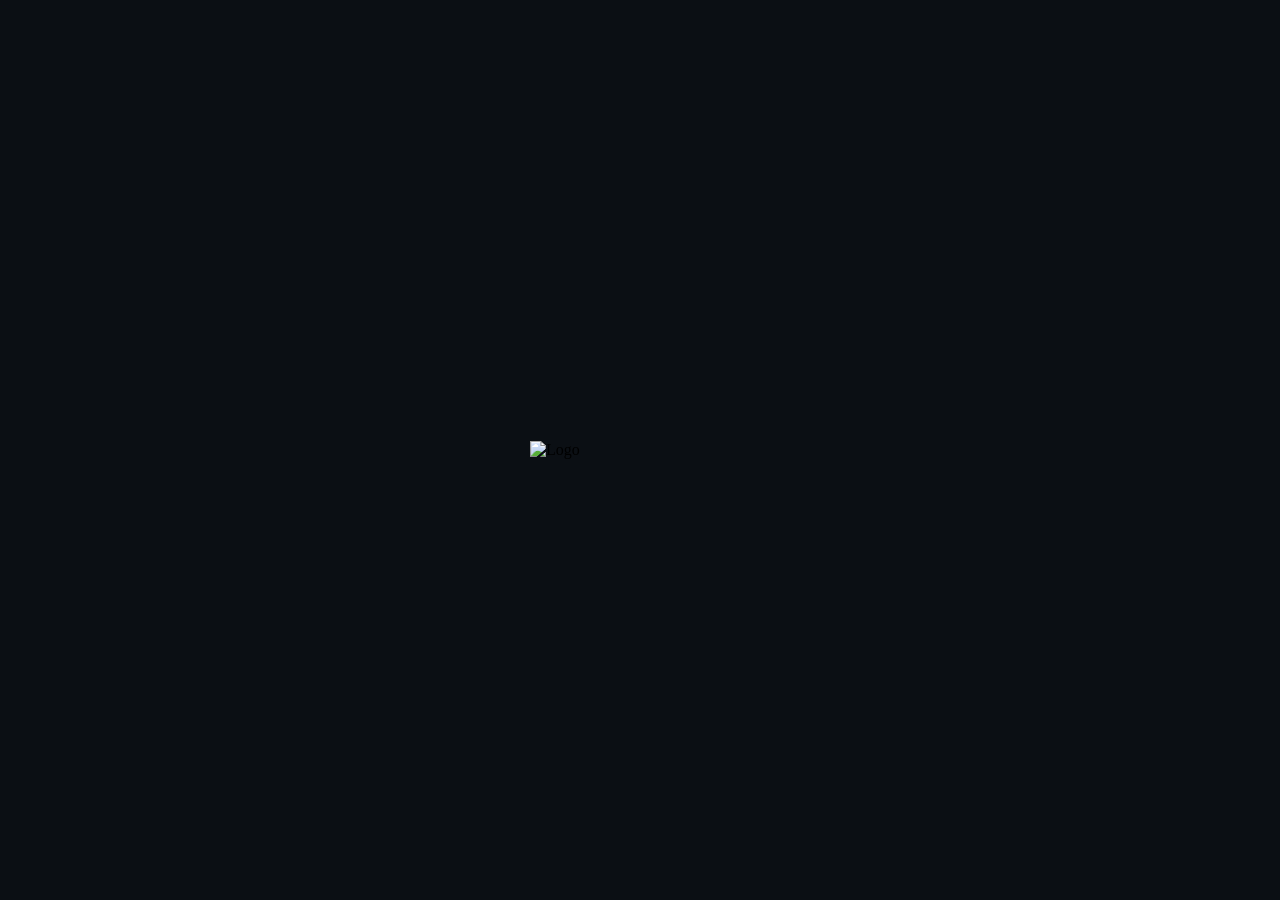
==== index.html @ 2c74b34a "final" ====
<!doctype html>
<html lang="tr">
  <head>
    <meta charset="UTF-8" />
    <meta name="viewport" content="width=device-width, initial-scale=1.0" />
    <title>Logo Intro</title>

    <!-- CSS -->
    <link rel="stylesheet" href="css/styles.css" />
  </head>
  <body>
    <div class="intro">
      <img src="logo.png" alt="Logo" class="logo" />
    </div>
    <script src="src/app.js"></script>
  </body>
</html>
---- css/styles.css ----
body {
  margin: 0;
  background: #0b0f14;
}

.intro {
  height: 100vh;
  display: flex;
  justify-content: center;
  align-items: center;
}

.logo {
  width: 220px;
  opacity: 0;
  transform: scale(0.9);

  animation:
    fadeIn 1.5s ease forwards,
    glow 2.5s ease-in-out infinite alternate;
}

/* giriş animasyonu */
@keyframes fadeIn {
  to {
    opacity: 1;
    transform: scale(1);
  }
}

/* altın parıltı efekti */
@keyframes glow {
  from {
    filter: drop-shadow(0 0 5px rgba(197, 161, 90, 0.2));
  }
  to {
    filter: drop-shadow(0 0 20px rgba(197, 161, 90, 0.6));
  }
}
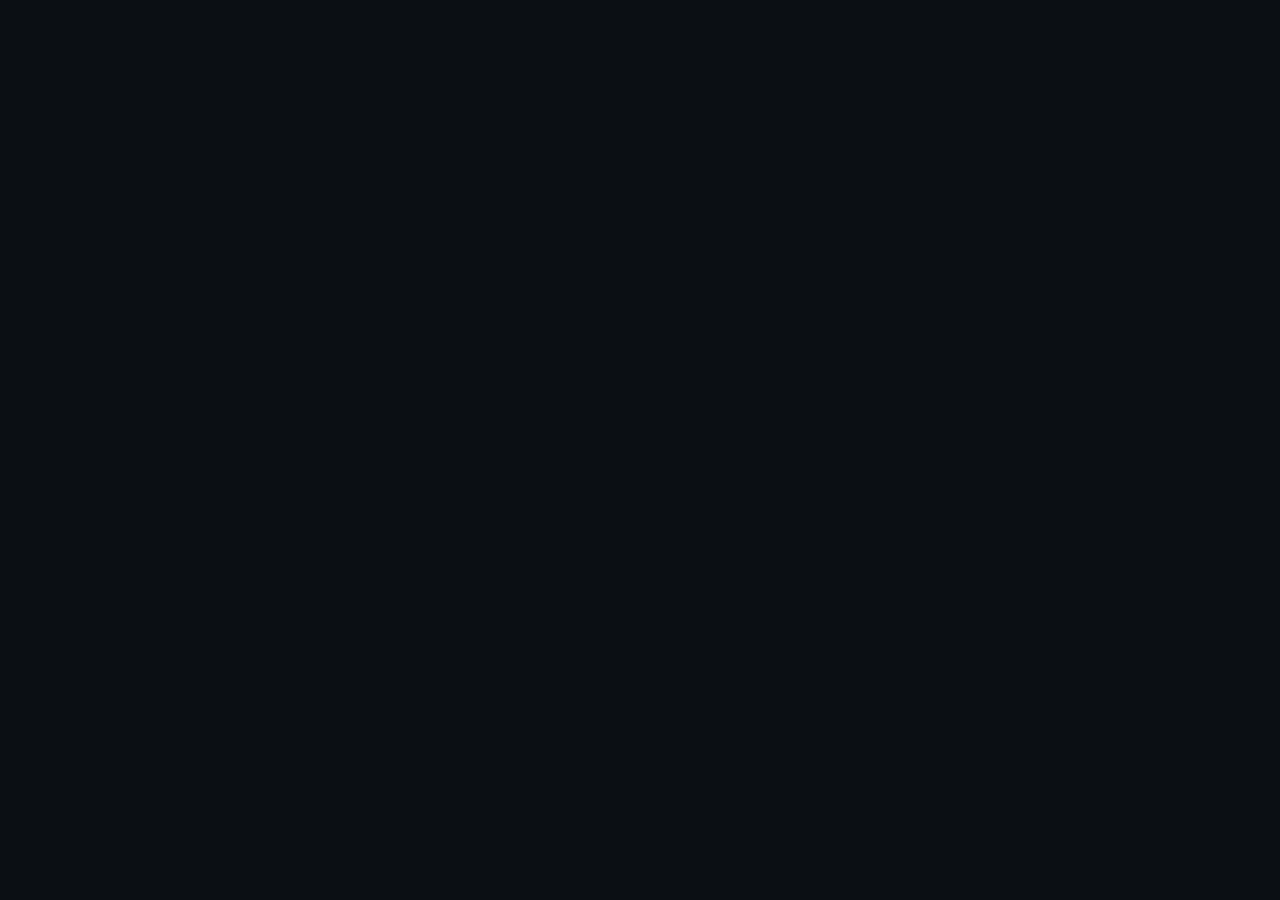
==== commit 82eeebdb: "final" ====
--- a/index.html
+++ b/index.html
@@ -10,7 +10,9 @@
   </head>
   <body>
     <div class="intro">
-      <img src="logo.png" alt="Logo" class="logo" />
+      <video autoplay muted loop class="logo">
+        <source src="logo.mp4" type="video/mp4" />
+      </video>
     </div>
     <script src="src/app.js"></script>
   </body>
